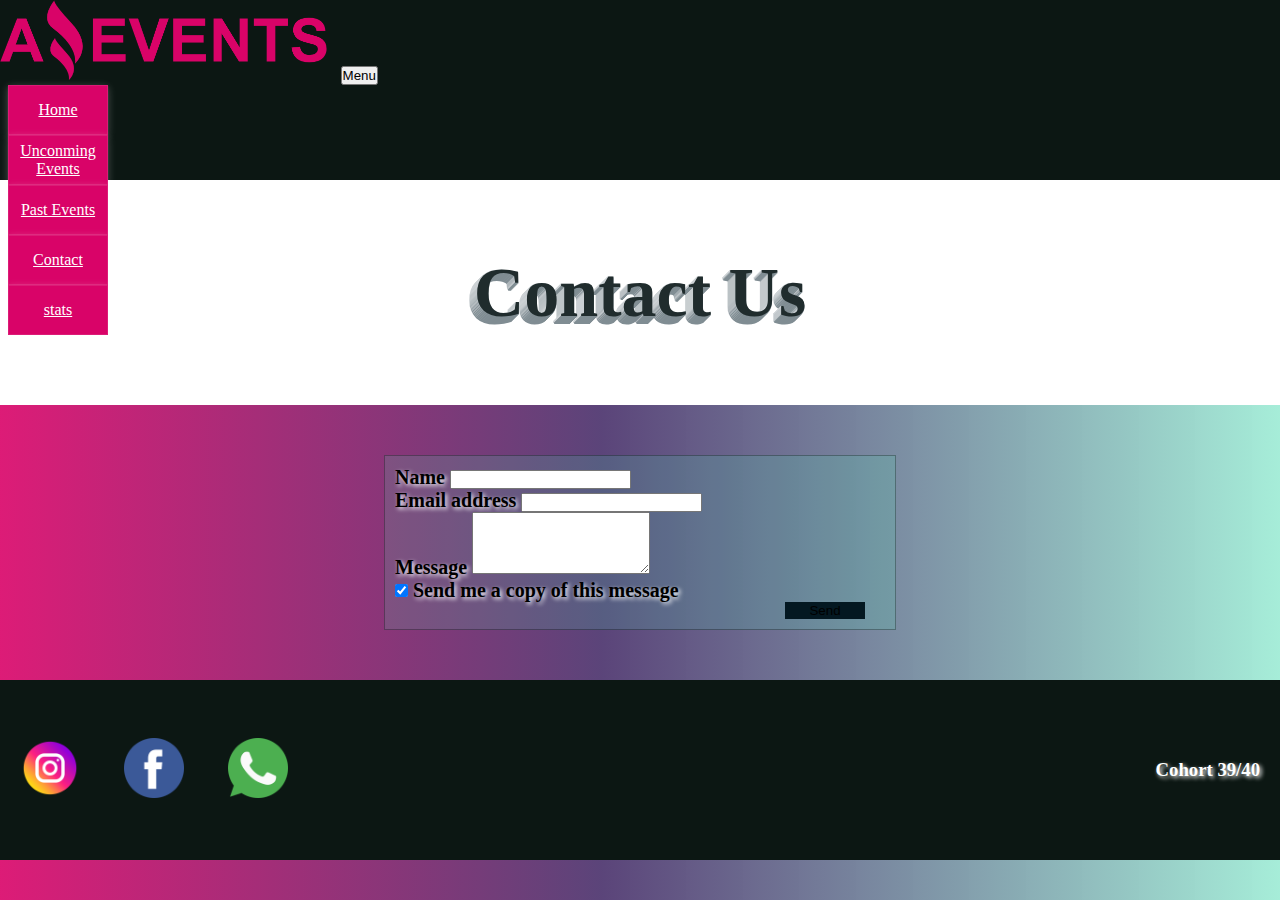
==== contact.html @ 18a5cf90 "first commit" ====
<!DOCTYPE html>
<html lang="en">
<head>
    <meta charset="UTF-8">
    <meta http-equiv="X-UA-Compatible" content="IE=edge">
    <meta name="viewport" content="width=device-width, initial-scale=1.0">
<link href="https://cdn.jsdelivr.net/npm/bootstrap@5.2.3/dist/css/bootstrap.min.css" rel="stylesheet" integrity="sha384-rbsA2VBKQhggwzxH7pPCaAqO46MgnOM80zW1RWuH61DGLwZJEdK2Kadq2F9CUG65" crossorigin="anonymous">
<link rel="stylesheet" href="./assets/style/style.css">
<link rel="shortcut icon" href="./assets/img/Logo Amazing Events.png" type="image/x-icon">
    <title>Amazing Events</title>
</head>
<body>
    <nav class="navbar navbar-expand-lg text-uppercase" id="mainNav">
        <div class="container">
            <img id="logo" src="./assets/img/Logo Amazing Events.png" alt="">
            <button class="navbar-toggler text-uppercase font-weight-bold bg-primary text-white rounded" type="button" data-bs-toggle="collapse" data-bs-target="#navbarResponsive" aria-controls="navbarResponsive" aria-expanded="false" aria-label="Toggle navigation">
                Menu
                <i class="fas fa-bars"></i>
            </button>
            <div class="collapse navbar-collapse" id="navbarResponsive">
                <ul class="navbar-nav ms-auto">
                    <li class="nav-item mx-0 mx-lg-1 linav"><a class="nav-link py-3 px-0 px-lg-3 rounded anvar" href="./index.html">Home</a></li>
                    <li class="nav-item mx-0 mx-lg-1 linav"><a class="nav-link py-3 px-0 px-lg-3 rounded anvar" href="./unconming.html">Unconming Events</a></li>
                    <li class="nav-item mx-0 mx-lg-1 linav"><a class="nav-link py-3 px-0 px-lg-3 rounded anvar" href="./past.html">Past Events</a></li>
                    <li class="nav-item mx-0 mx-lg-1 linav"><a class="nav-link py-3 px-0 px-lg-3 rounded anvar" href="#">Contact</a></li>
                    <li class="nav-item mx-0 mx-lg-1 linav"><a class="nav-link py-3 px-0 px-lg-3 rounded anvar" href="./stats.html">stats</a></li>
                </ul>
            </div>
        </div>
    </nav>
    <header class="header">
        <h1 class="h1header">Contact Us</h1>
    </header>
    <main id="mainform">
        <form id="form">
            <!-- Name input -->
            <div class="form-outline mb-4">
                <label class="form-label" for="form4Example1">Name</label>
                <input type="text" id="form4Example1" class="form-control" />
              
            </div>
          
            <!-- Email input -->
            <div class="form-outline mb-4">
                <label class="form-label" for="form4Example2">Email address</label>
                <input type="email" id="form4Example2" class="form-control" />
              
            </div>
          
            <!-- Message input -->
            <div class="form-outline mb-4">
                <label class="form-label" for="form4Example3">Message</label>
                <textarea class="form-control" id="form4Example3" rows="4"></textarea>
              
            </div>
          
            <!-- Checkbox -->
            <div class="form-check d-flex justify-content-center mb-4">
                <input class="form-check-input me-2" type="checkbox" value="" id="form4Example4" checked />
                <label class="form-check-label" for="form4Example4">
                Send me a copy of this message
                </label>
            </div>
            <!-- Submit button -->
            <div id="divbuton">
            <button type="submit" class="btn btn-primary btn-block mb-4 botonform">Send</button>
        </div>
        </form>
    </main>
    <footer class="footer">
        <div>
            <a href="#"><img class="redsocial" src="./assets/img/instagram.png" alt=""></a>
            <a href="#"><img class="redsocial" src="./assets/img/facebook.png" alt=""></a>
            <a href="#"><img class="redsocial" src="./assets/img/whatsapp.png" alt=""></a>
        </div>
        <div>
            <h3 class="h3footer">Cohort 39/40</h3>
        </div>
    </footer>

    

    <script src="https://cdn.jsdelivr.net/npm/bootstrap@5.2.3/dist/js/bootstrap.bundle.min.js" integrity="sha384-kenU1KFdBIe4zVF0s0G1M5b4hcpxyD9F7jL+jjXkk+Q2h455rYXK/7HAuoJl+0I4" crossorigin="anonymous"></script>
</body>
</html>
---- assets/style/style.css ----
*{
    padding: 0;
    margin: 0;
    box-sizing: border-box;
}

body{
    background: rgb(217,3,104);
    background: -moz-linear-gradient(90deg, rgba(217,3,104,0.9023984593837535) 0%, rgba(73,48,107,0.9023984593837535) 47%, rgba(151,234,210,0.8547794117647058) 100%);
    background: -webkit-linear-gradient(90deg, rgba(217,3,104,0.9023984593837535) 0%, rgba(73,48,107,0.9023984593837535) 47%, rgba(151,234,210,0.8547794117647058) 100%);
    background: linear-gradient(90deg, rgba(217,3,104,0.9023984593837535) 0%, rgba(73,48,107,0.9023984593837535) 47%, rgba(151,234,210,0.8547794117647058) 100%);
    filter: progid:DXImageTransform.Microsoft.gradient(startColorstr="#d90368",endColorstr="#97ead2",GradientType=1);
}

#logo{
    height: 80px;
    margin-right: 10px;
}

nav{
    height: 20vh;
    background-color:#0c1713;
}
.cartas{
    display: flex;
    flex-direction: column;
    justify-content:center;
    align-items: center;
}

.bodycard{
    display: flex;
    justify-content:space-between;
    align-items: center;
    justify-content:center;
    gap: 50px;
}

.button{
    background-color:white;
    text-decoration: none;
    color: black;
    font-size:22px;
    padding:5px;
    margin-bottom: 15px;
    border-radius: 10px;
    box-shadow: rgba(0, 0, 0, 0.1) 0px 4px 12px;
}

.button:hover{
    background-color:black;
    color: white;
}

.linav{
    display: flex;
    flex-direction: column;
    display: flex;
}

.anvar{
    padding: 4px;
    color: white;
    width: 100px;
    height: 50px;
    text-align: center;
    background-color: #D90368 ;
    display:flex;
    justify-content:center;
    align-items: center;
    margin: 0 8px;
    box-shadow: rgba(255, 255, 255, 0.25) 0px 0.0625em 0.0625em, rgba(255, 255, 255, 0.25) 0px 0.125em 0.5em, rgba(255, 255, 255, 0.1) 0px 0px 0px 1px inset;
    
}
.anvar:hover{
    background-color: transparent;
    font-weight: bold;
    color: white;
    font-size: 20px;
}

.header{
    background-color:#E5FCFF;
}

.boxcheck{
    font-size: 20px;
    text-shadow: 2px 2px 4px rgb(255, 255, 255);
}

.h1header{
    display: flex;
    justify-content:center;
    align-items: center;
    height: 25vh;
    font-size: 70px;
    background: #FFFFFF;
text-shadow: 0 1px #808d93, -1px 0 #cdd2d5, -1px 2px #808d93, -2px 1px #cdd2d5, -2px 3px #808d93, -3px 2px #cdd2d5, -3px 4px #808d93, -4px 3px #cdd2d5, -4px 5px #808d93, -5px 4px #cdd2d5, -5px 6px #808d93, -6px 5px #cdd2d5, -6px 7px #808d93, -7px 6px #cdd2d5, -7px 8px #808d93, -8px 7px #cdd2d5;
color: #202c2d
}

#seccion1{
    margin-top: 50px;
    display: flex;
    justify-content: space-around;
    flex-wrap: wrap;

}
.div1sec1{
    display: flex;
    flex-wrap: wrap;
    gap: 15px;
}

.div2sec1{
    display: flex;
    flex-wrap: wrap;
    gap: 20px;
}

.row{
    width:95%;
    display: flex;
    justify-content:center;
}

#lupa{
    height: 25px;
}

#seccion2{
    margin: 100px 0;
    display: flex;
    flex-direction: column;
    justify-content:center;
    align-items: center;
}
.cardimg{
    height: 200px;
    width: 280px;
}
.card{
    display: flex;
    justify-content:center;
    align-items: center;
    width: 290px;
    background-color:#80CFA9;
    margin:10px;
    box-shadow: rgba(6, 24, 44, 0.4) 0px 0px 0px 2px, rgba(6, 24, 44, 0.65) 0px 4px 6px -1px, rgba(255, 255, 255, 0.08) 0px 1px 0px inset;
}

.footer{
    background-color:#0c1713;
    display: flex;
    justify-content:space-between;
    align-items: center;
    height: 20vh;
}

.redsocial{
    height: 60px;
    width: 60px;
    margin: 0 20px;
}

.redsocial:hover{
-webkit-transform:scale(1.3);transform:scale(1.3);
}

.h3footer{
    color: white;
    margin: 0 20px;
    text-shadow: 2px 2px 4px rgb(255, 255, 255);
}

#mainform{
    margin: 50px 0;
    display: flex;
    justify-content:center;
}

#form{
    width:40%;
    border: 1px solid rgba(0, 0, 0, 0.303);
    padding: 10px;
    display: flex;
    flex-direction: column;
    background-color: rgba(67, 238, 176, 0.145);
    font-size: 20px;
    color: black;
    font-weight: bold;
    text-shadow: 2px 2px 4px rgb(255, 255, 255);
}

#divbuton{
    display: flex;
    justify-content:flex-end;
    align-items: center;
}

.botonform{
    display: flex;
    justify-content:center;
    align-items: center;
    width: 80px;
    border: 1px solid #041821;
    background-color:#041821;
    margin-right: 20px;
}
#mainstas{
    display: flex;
    justify-content:center;
    margin: 50px 0;
}
table{
    width:80%;
    background-color:#ced7c092;
    font-size:17px;
    color: black;
    font-weight: bold;
}
table , td, th {
	border: 1px solid #000000;
	border-collapse: collapse;
}

.tdtable{
    font-size: 25px;
    font-weight: bold;
    background-color: #6db5d6b8;
}

td, th {
	padding: 3px;
	width: 30px;
	height: 25px;
}
th {
	background: #000000;
}
.even {
	background: #000000;
}
.odd {
	background: #000000;
}

.botonform:hover{
    background-color:#D90368;
}

.cardsdetail{
    width:80%;
    display: flex;
    justify-content:center;
    align-items: center;
}

#maindetails{
    display: flex;
    justify-content: center;
    align-items: center;
    margin: 50px 0;
}
#imgdetail{
    display: flex;
    justify-content: center;
    align-items: center;
    width: 400px;
    height: 400px;
}

.containerss{
    height: 500px;
    width:900px;
    display: flex;
    background-color: #dc4c4c30;
    padding:0px;
    justify-content:center;
    align-items: center;
    border: 2px solid black
}

#divdetals1{
    background-color: #1c9bd6;
    margin-right: 20px;
    width: 400px;
    height: 400px;
    border: 2px solid black

}

#divdetals2{
    background-color: #65b1d49a;
    width: 400px;
    height: 400px;
    display: flex;
    flex-direction: column;
    justify-content:center;
    align-items: center;
    margin-left: 20px;
    font-size: 20px;
    padding:20px;
    border: 2px solid black
}

@media (max-width: 991px) {
    .anvar{
        background-color: inherit;
        width : auto;
        height: auto;
    }
    nav{
        height: auto;
    
}
}

@media (max-width:400px){
    #seccion1{
        display: flex;
        flex-direction: column;
        align-items:center;
        justify-content: center;
    }
    .div2sec1{
        margin-top: 30px;
        margin-left:20px ;
    }
}

@media (max-width:817px) {
    .div1sec1{
        display: flex;
        justify-content:center;
        align-items: center;
        
    }
    #form{
        width:auto;
    }


    .div2sec1{
        margin-top: 50px;
    
}
}

@media (max-width: 444px){
    #logo{
        height: 60px;
    }
    .containerss{
        border : 0;
        display: flex;
        background-color:transparent;
        flex-direction: column;
        height: 90vh;
        

    }
    #imgdetail{
        height: 280px;
        width:280px;

    }
    #footerdetais{
        margin-top: 50px;
    }

#divdetals1{
    margin: 20px 0 20px 20px;
    display: flex;
    align-items: center;
    justify-content:center;
    width:auto;
}
#divdetals2{
    display: flex;
    align-items: center;
    justify-content:center;
    width: 280px;

}
#maindetails{
margin: 50px 0;
display: flex;
    align-items: center;
    justify-content:center;
}
}

@media (max-width:493px) {
    .footer{
        display: flex;
        flex-direction: column;
        justify-content:center;
        align-items: center;
    }
    .redsocial{
        margin-bottom: 30px;
    }

    
    
}

@media (min-width:444px) and (max-width:900px){
    .containerss{
        border : 0;
        background-color :transparent;
        display: flex;
        flex-direction: column;
        

    }
    #imgdetail{
        height: 280px;

    }

#divdetals1{
    margin: 20px 0 20px 20px;
    display: flex;
    align-items: center;
    justify-content:center;
 
}
#divdetals2{
    display: flex;
    align-items: center;
    justify-content:center;

}
#maindetails{
margin: 50px 0;
display: flex;
    align-items: center;
    justify-content:center;
}
}
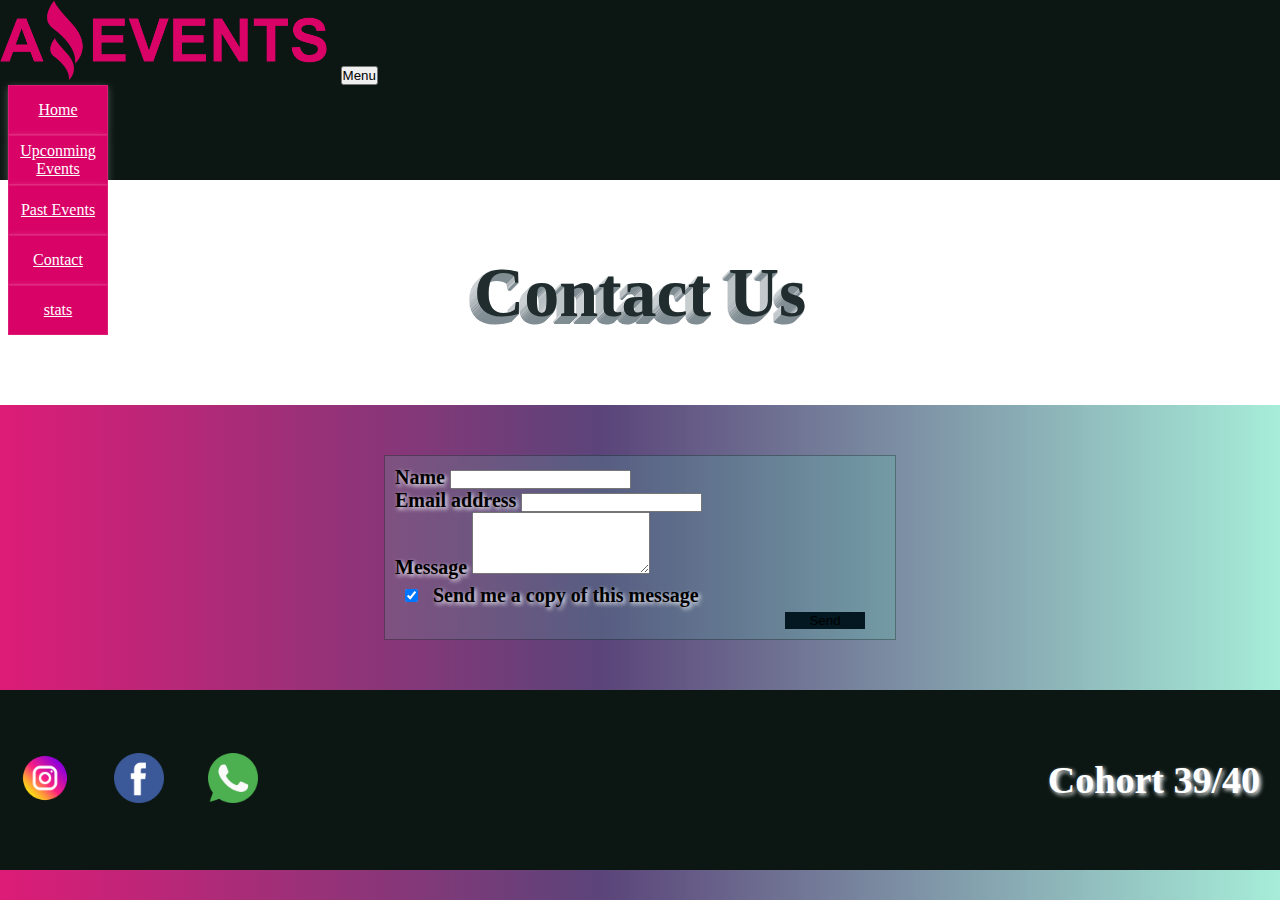
==== commit 407d3cba: "fetch" ====
--- a/contact.html
+++ b/contact.html
@@ -20,7 +20,7 @@
             <div class="collapse navbar-collapse" id="navbarResponsive">
                 <ul class="navbar-nav ms-auto">
                     <li class="nav-item mx-0 mx-lg-1 linav"><a class="nav-link py-3 px-0 px-lg-3 rounded anvar" href="./index.html">Home</a></li>
-                    <li class="nav-item mx-0 mx-lg-1 linav"><a class="nav-link py-3 px-0 px-lg-3 rounded anvar" href="./unconming.html">Unconming Events</a></li>
+                    <li class="nav-item mx-0 mx-lg-1 linav"><a class="nav-link py-3 px-0 px-lg-3 rounded anvar" href="./unconming.html">Upconming Events</a></li>
                     <li class="nav-item mx-0 mx-lg-1 linav"><a class="nav-link py-3 px-0 px-lg-3 rounded anvar" href="./past.html">Past Events</a></li>
                     <li class="nav-item mx-0 mx-lg-1 linav"><a class="nav-link py-3 px-0 px-lg-3 rounded anvar" href="#">Contact</a></li>
                     <li class="nav-item mx-0 mx-lg-1 linav"><a class="nav-link py-3 px-0 px-lg-3 rounded anvar" href="./stats.html">stats</a></li>
--- a/assets/style/style.css
+++ b/assets/style/style.css
@@ -27,7 +27,15 @@
     justify-content:center;
     align-items: center;
 }
-
+span{
+    font-weight: bold;
+    font-size: 15px;
+}
+h5{
+    font-weight: bold;
+    font-size: 21px;
+    text-shadow: 2px 2px 4px rgb(255, 255, 255);
+}
 .bodycard{
     display: flex;
     justify-content:space-between;
@@ -102,13 +110,16 @@
 #seccion1{
     margin-top: 50px;
     display: flex;
-    justify-content: space-around;
+    justify-content: center;
+    align-items: center;
     flex-wrap: wrap;
 
 }
 .div1sec1{
     display: flex;
     flex-wrap: wrap;
+    justify-content: center;
+    align-items: center;
     gap: 15px;
 }
 
@@ -127,8 +138,11 @@
 #lupa{
     height: 25px;
 }
-
-#seccion2{
+.textocard{
+    font-size: 16px;
+    font-weight: bold;
+}
+.seccion2{
     margin: 100px 0;
     display: flex;
     flex-direction: column;
@@ -158,9 +172,14 @@
 }
 
 .redsocial{
-    height: 60px;
-    width: 60px;
+    height: 50px;
+    width: 50px;
     margin: 0 20px;
+}
+
+h3{
+    font-size: 38px;
+    font-weight: bold;
 }
 
 .redsocial:hover{
@@ -247,6 +266,19 @@
 
 .botonform:hover{
     background-color:#D90368;
+}
+
+.butonDetails{
+    font-size:26px;
+}
+
+.butonDetails:hover{
+    background-color:#80CFA9;
+    border:none
+}
+
+.pdetails{
+    text-align: center;
 }
 
 .cardsdetail{
@@ -304,6 +336,16 @@
     border: 2px solid black
 }
 
+input[type="checkbox"]{
+    margin: 10px
+}
+
+input[type="checkbox"]:checked{
+    background-color: rgb(17, 149, 72);
+    margin: 10px;
+    border: 2px solid black
+}
+
 @media (max-width: 991px) {
     .anvar{
         background-color: inherit;
@@ -328,14 +370,23 @@
         margin-left:20px ;
     }
 }
-
-@media (max-width:817px) {
-    .div1sec1{
+@media (max-width:1025) {
+    .div1sec1{        
         display: flex;
         justify-content:center;
         align-items: center;
         
     }
+    
+}
+
+@media (max-width:817px) {
+    .div1sec1{
+        display: flex;
+        justify-content:center;
+        align-items: center;
+        
+    }
     #form{
         width:auto;
     }
@@ -351,14 +402,17 @@
     #logo{
         height: 60px;
     }
+
     .containerss{
         border : 0;
         display: flex;
         background-color:transparent;
         flex-direction: column;
         height: 90vh;
-        
-
+        margin:50px 0;
+    }
+    h3{
+        text-align: center;
     }
     #imgdetail{
         height: 280px;
@@ -391,7 +445,7 @@
 }
 }
 
-@media (max-width:493px) {
+@media (max-width: 558px) {
     .footer{
         display: flex;
         flex-direction: column;
@@ -399,11 +453,8 @@
         align-items: center;
     }
     .redsocial{
-        margin-bottom: 30px;
-    }
-
-    
-    
+        margin-bottom: 5px;
+    }
 }
 
 @media (min-width:444px) and (max-width:900px){
@@ -412,6 +463,7 @@
         background-color :transparent;
         display: flex;
         flex-direction: column;
+        margin:70px 0;
         
 
     }
@@ -434,8 +486,8 @@
 
 }
 #maindetails{
-margin: 50px 0;
-display: flex;
+    margin: 50px 0;
+    display: flex;
     align-items: center;
     justify-content:center;
 }
